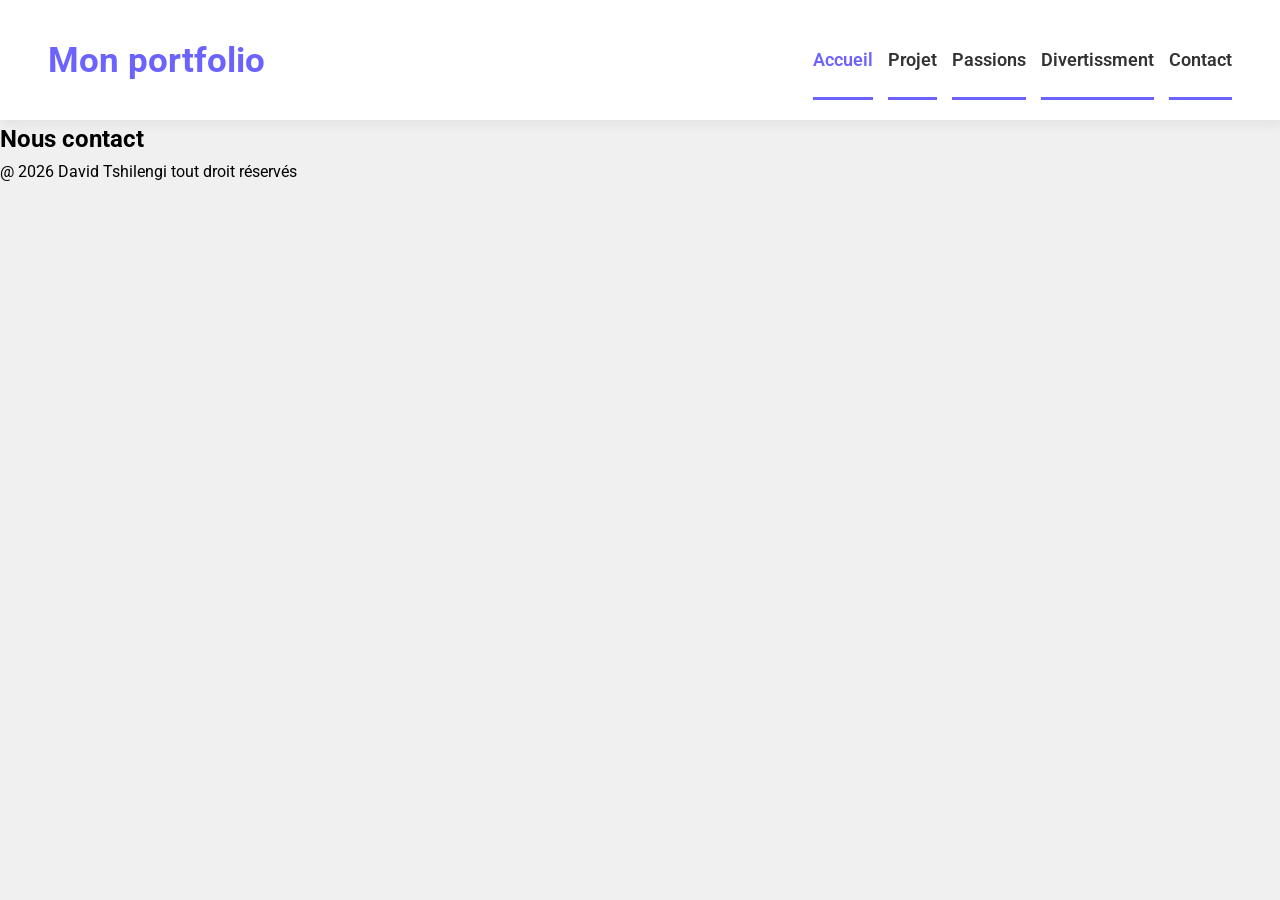
==== contact.html @ 10c81ec0 "stylisation de header et création de page passion, contact, divertissement, mes projets" ====
<!DOCTYPE html>
<html lang="en">
<head>
  <meta charset="UTF-8">
  <meta name="viewport" content="width=device-width, initial-scale=1.0">
  <link rel="preconnect" href="https://fonts.gstatic.com" crossorigin>
  <link href="https://fonts.googleapis.com/css2?family=Roboto:ital,wght@0,100..900;1,100..900&display=swap" rel="stylesheet">
  <link rel="preconnect" href="https://fonts.googleapis.com">
 <link rel="stylesheet" href="css/style.css">
  <title>Mon portfolio</title>   
</head>
<body> 
    <header>
        <div>
          <a href="">Mon portfolio</a>
        </div>
        <nav>
            <ul>
                <li><a href="index.html" class="DAVID">Accueil</a></li>
                <li><a href="projet.html">Projet</a></li>
                <li><a href="passions.html">Passions</a></li>
                <li><a href="divertisment.html">Divertissment</a></li>
                <li><a href="contact.html">Contact</a></li>
            </ul>
        </nav>
    </header>
    <main>
        <section>
            <div>
                <h1>Nous contact</h1>
            </div> 

    <Footer>
        <p>@ 2026 David Tshilengi tout droit réservés</p>
    </Footer> 
</body> 
</html>
---- css/style.css ----
:root{
    --violet-doux: #6c63ff;
    --violet-fonce: #534edd;
    --orange-vif: #ffa726;
    --gris-tres-fonce: #333;
    --gris-fonce: #666;
    --gris-tres-clair: #f0f0f0;
    --gris-clair: #eee;
}

*{
    margin: 0;
    padding: 0;
    box-sizing: border-box;
}

body{
    background-color: var(--gris-tres-clair);
    font-family: "Roboto", sans-serif;
    line-height: 1.6;
}

header{
    background-color: white;
    box-shadow: 2px 6px 10px rgba(0, 0, 0, 0.05);
    position: sticky;
    top: 0;
    z-index: 100;
    display: flex;
    justify-content: space-between;
    align-items: center;
    padding: 2rem 3rem;
}

header div a{
    text-decoration: none;
    font-size: 2.2rem;
    font-weight: bold;
    color: var(--violet-doux);
}

ul li{
    list-style: none;
    margin-left: 15px;
}

ul {
    display: flex;
}

ul li a{
    text-decoration: none;
    color: var(--gris-tres-fonce);
    font-weight: 600;
    font-size: 1.1rem;
    position: relative;
    padding: 30px 0;
}

UL LI a:hover{
    color: var(--violet-doux);
}

ul li a::after{
    content: "";
    position: absolute;
    left: 0;
    bottom: 0px;
    width: 100%;
    height: 3px;
    background-color: var(--violet-doux);
    transition: width 0.3s ease;
}

ul li a:hover::after{
    width: 100px; ;

}

a.DAVID{
    color: var(--violet-doux);
}

a.DAVID::after{}
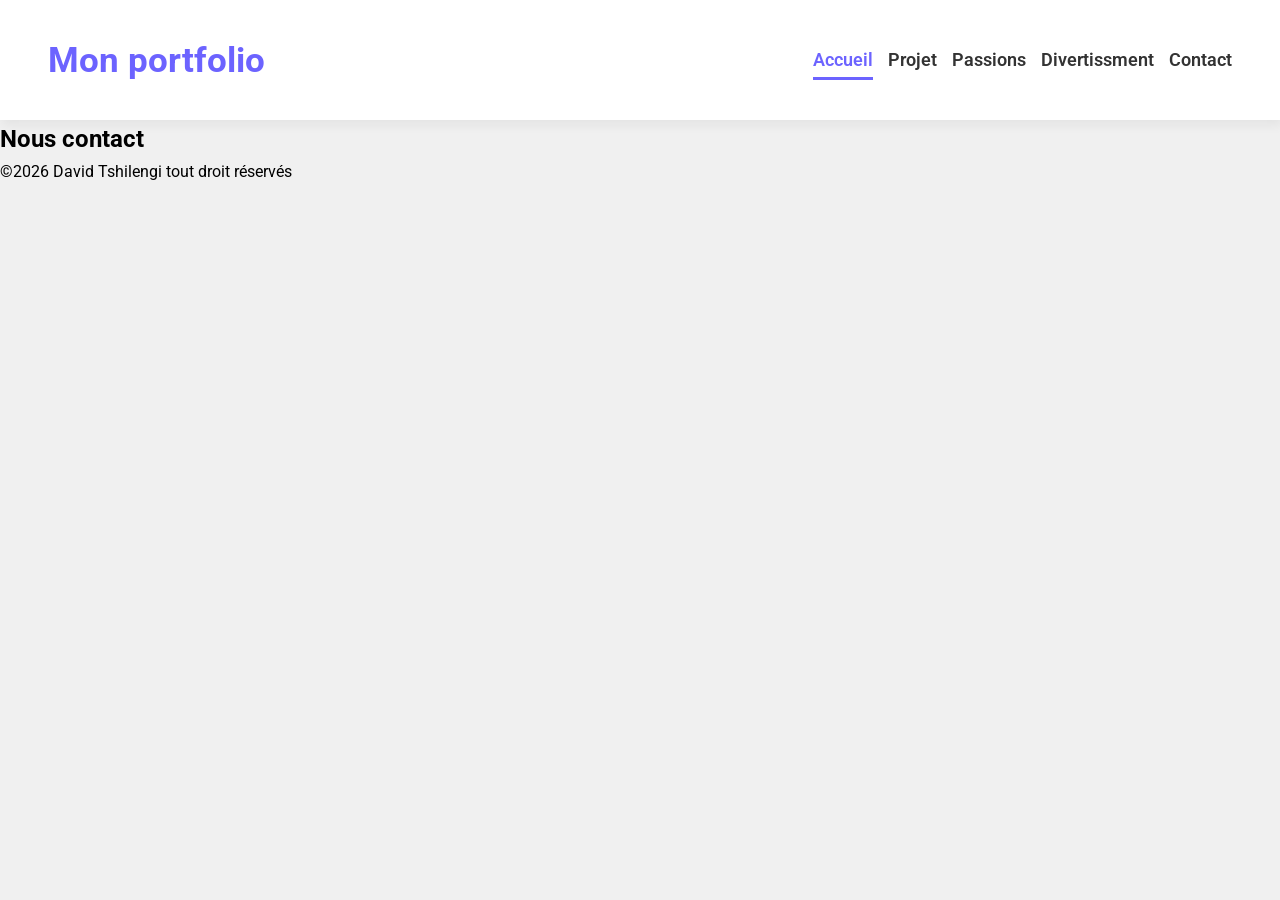
==== commit 3fe7b051: "stylisation de la section hero" ====
--- a/contact.html
+++ b/contact.html
@@ -31,7 +31,7 @@
             </div> 
 
     <Footer>
-        <p>@ 2026 David Tshilengi tout droit réservés</p>
+        <p>&copy;2026 David Tshilengi tout droit réservés</p>
     </Footer> 
 </body> 
 </html>
--- a/css/style.css
+++ b/css/style.css
@@ -1,4 +1,4 @@
-:root{
+ :root{
     --violet-doux: #6c63ff;
     --violet-fonce: #534edd;
     --orange-vif: #ffa726;
@@ -54,10 +54,10 @@
     font-weight: 600;
     font-size: 1.1rem;
     position: relative;
-    padding: 30px 0;
+    padding: 10px 0;
 }
 
-UL LI a:hover{
+ul li a:hover{
     color: var(--violet-doux);
 }
 
@@ -66,8 +66,8 @@
     position: absolute;
     left: 0;
     bottom: 0px;
-    width: 100%;
     height: 3px;
+    width: 0;
     background-color: var(--violet-doux);
     transition: width 0.3s ease;
 }
@@ -81,4 +81,53 @@
     color: var(--violet-doux);
 }
 
-a.DAVID::after{}+a.DAVID::after{
+    width: 100%;
+}
+.hero {
+    display: flex;
+    justify-content: center;
+    align-items: center;
+    gap: srem;
+    text-align: center;
+    margin-top: 10rem 2rem;
+ }
+ 
+.hero img{
+    width: 300px;
+    height: 300px;
+    object-fit: cover;
+    border-radius: 50%;
+    border: 8px solid var(--violet-doux);
+}
+
+.hero h1{
+    color: var(--violet-doux);
+     font-size: 4rem;
+    font-weight: 700;
+    margin-bottom: 1.2rem;
+}
+.hero p{
+    color: var(--violet-doux);
+    font-size: 1.3rem;
+    margin: 2.2rem;
+}
+.hero a{
+    text-decoration: none;
+    display: inline-block;
+    background-color: var(--violet-doux);
+    color:white;
+    padding: 15px 30px;
+    border-radius: 50px;
+    text-transform: uppercase;
+    letter-spacing: 1.1px;
+    font-weight: 600;
+    margin-top: 1rem;
+    transition: background-color 0.3s ease, transform 0.2s ease;
+
+}
+
+.hero a:hover{
+    background-color: var(--violet-fonce);
+    transform: translatey(-3px);
+}
